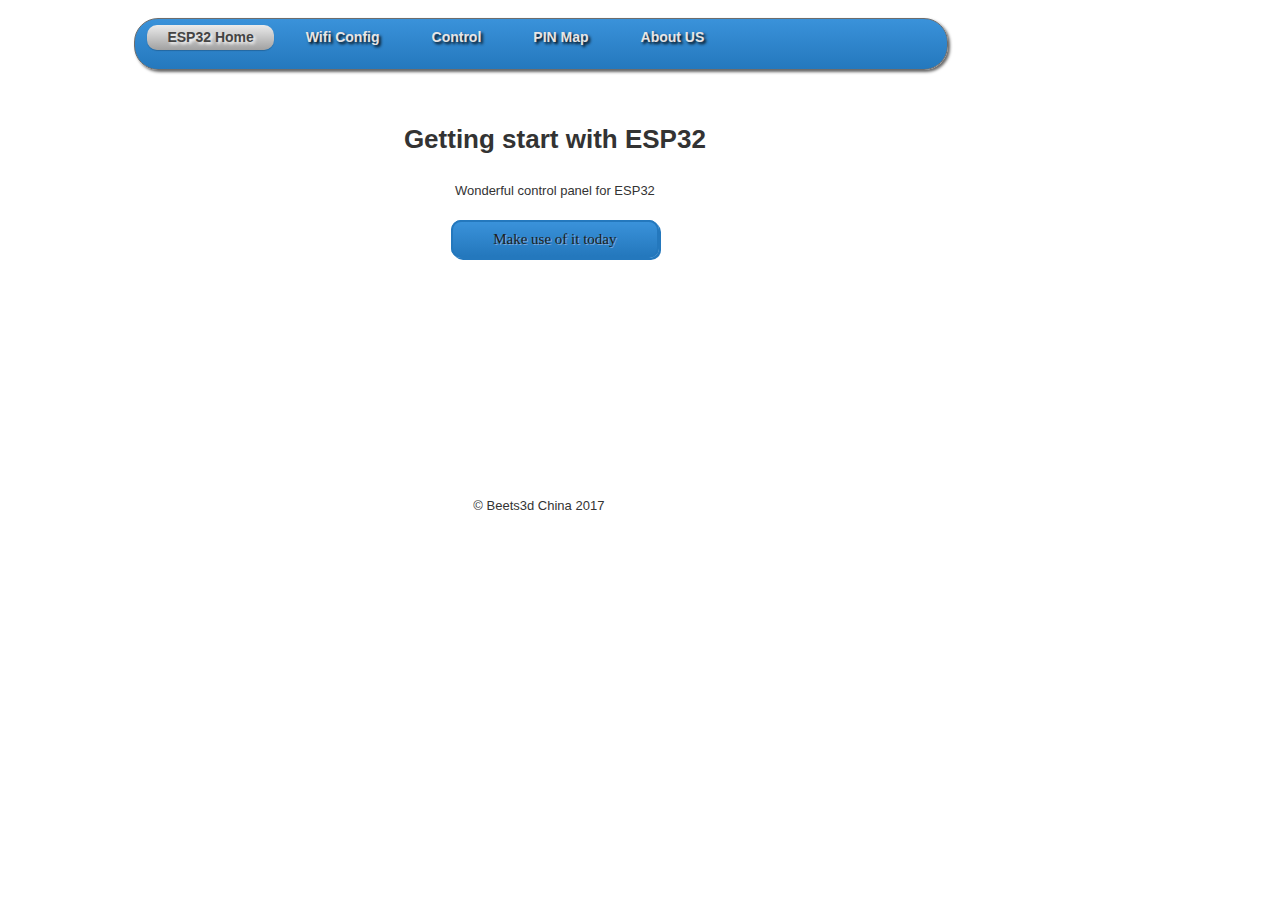
==== home.html @ ee3d803a "show pin value in result div" ====
<!DOCTYPE html>
<html lang="en">
  <head>
    <meta charset="utf-8">
    <meta name="viewport" content="width=device-width, initial-scale=1, shrink-to-fit=no">
    <meta name="description" content="">
    <meta name="author" content="">

    <title>zSlicer</title>

    <style>

body {
    font-family: Verdana, Arial, Helvetica, sans-serif;
    font-size: 13px;
    color:#333
}

p {
    padding: 10px;
}

#wrapper {
    margin: 0 auto;
    width: 80%;
}

#navigation {
    float: left;
    height: 40px;
    width: 1000px;
    background: #FFFFFF;
    margin-top:10px;
}

#content {
    float: left;
    background: #FFFFFF;
    width: 80%;
    height: 400px;
    margin: 10px 10px 10px 10px;
    padding: 6px 6px 4px 6px;
    text-align:center;

}

#footer {
    height: 40px;
    width: 80%;
    background: #FFFFFF;
    clear: both;
    text-align:center;
}

.bigbutton {
  font-family: 'arial black';
  color: #1D1D21 !important;
  font-size: 15px;
  text-shadow: 1px 1px 0px #7CACDE;
  box-shadow: 2px 2px 0px #2478BD;
  padding: 9px 40px;
  -moz-border-radius: 10px;
  -webkit-border-radius: 10px;
  border-radius: 10px;
  border: 2px solid #2478BD;
  background: #63B8EE;
  background: linear-gradient(top,  #3A92DA,  #2478BD);
  background: -ms-linear-gradient(top,  #3A92DA,  #2478BD);
  background: -webkit-gradient(linear, left top, left bottom, from(#3A92DA), to(#2478BD));
  ba
  ckground: -moz-linear-gradient(top,  #3A92DA,  #2478BD);
}
.bigbutton:hover {
  color: #14396A !important;
  background: #468CCF;
  background: linear-gradient(top,  #468CCF,  #63B8EE);
  background: -ms-linear-gradient(top,  #468CCF,  #63B8EE);
  background: -webkit-gradient(linear, left top, left bottom, from(#468CCF), to(#63B8EE));
  background: -moz-linear-gradient(top,  #468CCF,  #63B8EE);
}
#menu-bar {
  width: 80%;
  margin: 0px 0px 0px 0px;
  padding: 6px 6px 4px 6px;
  height: 40px;
  line-height: 100%;
  border-radius: 24px;
  -webkit-border-radius: 24px;
  -moz-border-radius: 24px;
  box-shadow: 2px 2px 3px #666666;
  -webkit-box-shadow: 2px 2px 3px #666666;
  -moz-box-shadow: 2px 2px 3px #666666;
  background: #8B8B8B;
  background: linear-gradient(top,  #3A92DA,  #2478bd);
  background: -ms-linear-gradient(top,  #3A92DA,  #2478bd);
  background: -webkit-gradient(linear, left top, left bottom, from(#3A92DA), to(#2478bd));
  background: -moz-linear-gradient(top,  #3A92DA,  #2478bd);
  border: solid 1px #6D6D6D;
  position:relative;
  z-index:999;
}
#menu-bar li {
  margin: 0px 0px 6px 0px;
  padding: 0px 6px 0px 6px;
  float: left;
  position: relative;
  list-style: none;
}
#menu-bar a {
  font-weight: bold;
  font-family: arial;
  font-style: normal;
  font-size: 14px;
  color: #E7E5E5;
  text-decoration: none;
  display: block;
  padding: 6px 20px 6px 20px;
  margin: 0;
  margin-bottom: 6px;
  border-radius: 10px;
  -webkit-border-radius: 10px;
  -moz-border-radius: 10px;
  text-shadow: 2px 2px 3px #000000;
}
#menu-bar li ul li a {
  margin: 0;
}
#menu-bar .active a, #menu-bar li:hover > a {
  background: #0399D4;
  background: linear-gradient(top,  #EBEBEB,  #A1A1A1);
  background: -ms-linear-gradient(top,  #EBEBEB,  #A1A1A1);
  background: -webkit-gradient(linear, left top, left bottom, from(#EBEBEB), to(#A1A1A1));
  background: -moz-linear-gradient(top,  #EBEBEB,  #A1A1A1);
  color: #444444;
  -webkit-box-shadow: 0 1px 1px rgba(0, 0, 0, .2);
  -moz-box-shadow: 0 1px 1px rgba(0, 0, 0, .2);
  box-shadow: 0 1px 1px rgba(0, 0, 0, .2);
  text-shadow: 2px 2px 3px #FFFFFF;
}
#menu-bar ul li:hover a, #menu-bar li:hover li a {
  background: none;
  border: none;
  color: #666;
  -box-shadow: none;
  -webkit-box-shadow: none;
  -moz-box-shadow: none;
}
#menu-bar ul a:hover {
  background: #0399D4 !important;
  background: linear-gradient(top,  #04ACEC,  #0186BA) !important;
  background: -ms-linear-gradient(top,  #04ACEC,  #0186BA) !important;
  background: -webkit-gradient(linear, left top, left bottom, from(#04ACEC), to(#0186BA)) !important;
  background: -moz-linear-gradient(top,  #04ACEC,  #0186BA) !important;
  color: #FFFFFF !important;
  border-radius: 0;
  -webkit-border-radius: 0;
  -moz-border-radius: 0;
  text-shadow: 2px 2px 3px #FFFFFF;
}
#menu-bar li:hover > ul {
  display: block;
}
#menu-bar ul {
  background: #DDDDDD;
  background: linear-gradient(top,  #FFFFFF,  #CFCFCF);
  background: -ms-linear-gradient(top,  #FFFFFF,  #CFCFCF);
  background: -webkit-gradient(linear, left top, left bottom, from(#FFFFFF), to(#CFCFCF));
  background: -moz-linear-gradient(top,  #FFFFFF,  #CFCFCF);
  display: none;
  margin: 0;
  padding: 0;
  width: 185px;
  position: absolute;
  top: 30px;
  left: 0;
  border: solid 1px #B4B4B4;
  border-radius: 10px;
  -webkit-border-radius: 10px;
  -moz-border-radius: 10px;
  -webkit-box-shadow: 2px 2px 3px #222222;
  -moz-box-shadow: 2px 2px 3px #222222;
  box-shadow: 2px 2px 3px #222222;
}
#menu-bar ul li {
  float: none;
  margin: 0;
  padding: 0;
}
#menu-bar ul a {
  padding:10px 0px 10px 15px;
  color:#424242 !important;
  font-size:14px;
  font-style:normal;
  font-family:arial;
  font-weight: normal;
  text-shadow: 2px 2px 3px #FFFFFF;
}
#menu-bar ul li:first-child > a {
  border-top-left-radius: 10px;
  -webkit-border-top-left-radius: 10px;
  -moz-border-radius-topleft: 10px;
  border-top-right-radius: 10px;
  -webkit-border-top-right-radius: 10px;
  -moz-border-radius-topright: 10px;
}
#menu-bar ul li:last-child > a {
  border-bottom-left-radius: 10px;
  -webkit-border-bottom-left-radius: 10px;
  -moz-border-radius-bottomleft: 10px;
  border-bottom-right-radius: 10px;
  -webkit-border-bottom-right-radius: 10px;
  -moz-border-radius-bottomright: 10px;
}
#menu-bar:after {
  content: ".";
  display: block;
  clear: both;
  visibility: hidden;
  line-height: 0;
  height: 0;
}
#menu-bar {
  display: inline-block;
}
  html[xmlns] #menu-bar {
  display: block;
}
* html #menu-bar {
  height: 1%;
}
 .text-input { font-size:16px; border-color:#cccccc; border-width:1px; border-radius:5px; border-style:groove; padding:5px; font-style:none;  }
		 .css-input:focus { outline:none; }

    .pageDetail {
        display: none;     -- Hide the submenu
    }

.smbutton {
    display: inline-block;
  -webkit-box-sizing: content-box;
  -moz-box-sizing: content-box;
  box-sizing: content-box;
  margin: 3px;
  padding: 6px 5px;
  border: none;
  -webkit-border-radius: 6px;
  border-radius: 6px;
  font: normal 14px/normal Arial, Helvetica, sans-serif;
  color: rgba(255,255,255,0.9);
  -o-text-overflow: clip;
  text-overflow: clip;
  background: rgba(34,142,52,1);
  -webkit-box-shadow: 2px 2px 2px 0 rgba(0,0,0,0.2) ;
  box-shadow: 2px 2px 2px 0 rgba(0,0,0,0.2) ;
  text-shadow: -1px -1px 0 rgba(15,73,168,0.66) ;
  -webkit-transition: all 300ms cubic-bezier(0.42, 0, 0.58, 1);
  -moz-transition: all 300ms cubic-bezier(0.42, 0, 0.58, 1);
  -o-transition: all 300ms cubic-bezier(0.42, 0, 0.58, 1);
  transition: all 300ms cubic-bezier(0.42, 0, 0.58, 1);
}

.left {
float: left;
}
.both {
clear: both;
}
.file-upload-container {
width:80%;
border: 1px solid #efefef;
padding:5px;
margin-left: 10px;
text-align:center;
border-radius: 6px;
-webkit-border-radius: 6px;
-moz-border-radius: 6px;
background: #fbfbfa;
}
.file-upload-override-button {
position: relative;
overflow: hidden;
cursor: pointer;
background-color:#79bbff;
}
.file-upload-override-button:hover {
background-color:#378de5;
}
.file-upload-override-button:active {
position:relative; top:1px;
}
.file-upload-button {
position: absolute;
height: 50px;
top: -10px;
left: -10px;
cursor: pointer;
opacity: 0;
filter:alpha(opacity=0);
}
.file-upload-filename {
margin-left: 10px;
height: auto;
padding: 8px;
}
    </style>

      <script type="text/javascript" src="https://code.jquery.com/jquery-3.2.1.min.js"></script>
      <script type="text/javascript">

          function initPinTable(){
            var pinListJson = [{id:23, PinNum:"P23", Description:"GPIO23/VPSIMOSI", PWM:true},
                             {id:22, PinNum:"P22", Description:"GPIO22", PWM:true},
                             {id:1, PinNum:"TX", Description:"GPIO01/TX0", PWM:true},
                             {id:3, PinNum:"RX", Description:"GPIO03/RX0", PWM:true},
                             {id:21, PinNum:"P21", Description:"GPIO21", PWM:true},
                             {id:19, PinNum:"P19", Description:"GPIO19/VPSIMISO", PWM:true},
                             {id:18, PinNum:"P18", Description:"GPIO18/VPSI SCK", PWM:true},
                             {id:5, PinNum:"P5", Description:"GPIO05/VPSI SS", PWM:true}];


            var pinTable = document.getElementById("pinTable");
            while (pinTable.firstChild) {
                pinTable.removeChild(pinTable.firstChild);
            }

            var header = "<tr><th>Pin</th><th>Description</th><th>Get Pin Value</th><th>Set Pin Value</th><th><div>PWM</div><div>Freq=1HZ~1kHZ, Duty=0-1024</div></th></tr>";
            $("#pinTable").append(header);

            for(var i=0;i<pinListJson.length;i++){
                var tr="<tr>";
                var td1="<td>"+pinListJson[i]["PinNum"]+"</td>";
                var td2="<td>"+pinListJson[i]["Description"]+"</td>";
                var td3="<td><a onclick=\"getPinValue("+pinListJson[i]["id"]+")\" "
                        +"class=\"smbutton\">Get</a><div id=\"getResultPin"+pinListJson[i]["id"]+"\""
                        +"></div></td>";
                var td4="<td><input type=\"radio\" value=\"0\" name=\"group"+pinListJson[i]["id"]+"23\">0"
                        +"<input type=\"radio\" value=\"1\" name=\"group"+pinListJson[i]["id"]+"23\">1"
                        +"<a onclick=\"setPinValue("+pinListJson[i]["id"]+")\" class=\"smbutton\">Set</a>"
                        +"<div id=\"setResultPin"+pinListJson[i]["id"]+"\"></div></td>";
                if(pinListJson[i]["PWM"]==true){
                    var td5="<td>Freq:<input type=\"text\" name=\"freq\" maxlength=4 size=4> "
                    +"Duty:<input type=\"text\" name=\"duty\" maxlength=4 size=4>"
                    +"<a onclick=\"setPWMValue("+pinListJson[i]["id"]+")\" class=\"smbutton\">Enable</a></td>";
                }else{
                    var td5="<td>N/A</td>";
                }
                var endtr = "</tr>";
                $("#pinTable").append(tr+td1+td2+td3+td4+td5+endtr);

            }
          }

          function getWifiProfile() {
             var jqxhr = $.getJSON( "/wifi", function(data) {
                console.log( "success" );
                console.log( data );
                document.getElementById("wifi_id").value = data.ssid;
                document.getElementById("wifi_pwd").value = data.password;
             })
            .done(function() {
                console.log( "/wifi GET request done" );
            })
            .fail(function() {
                console.log( "/wifi GET request error" );
            })
            .always(function() {
                console.log( "/wifi GET request complete" );
            });

          }

          function wifiConfirm(){
             var jqxhr = $.get( "/setwifi", {
                    ssid: document.getElementById("wifi_id").value,
                    password: document.getElementById("wifi_pwd").value
              })
             .done(function(data) {
                console.log( "/setwifi POST request done" );
                console.log(data);
             })
             .fail(function() {
                console.log( "/setwifi POST request error" );
             })
             .always(function() {
                console.log( "/setwifi POST request complete" );
             });
          }

         function reset(){
             var jqxhr = $.get( "/reset", function(data) {
                console.log( data );
             })
            .done(function() {
                console.log( "/reset GET request done" );
            })
            .fail(function() {
                console.log( "/reset GET request error" );
            })
            .always(function() {
                console.log( "/reset GET request complete" );
            });
          }

          function getPinValue(pin){
             var jqxhr = $.get( "/getPinValue", {
                    pin: pin,
              })
             .done(function(data) {
                console.log( "/getPinValue GET request done" );
                console.log(data);
                var idTag = "getResultPin"+pin;
                ${idTag}.innerHTML = data;
             })
             .fail(function() {
                console.log( "/getPinValue GET request error" );
             })
             .always(function() {
                console.log( "/getPinValue GET request complete" );
             });
          }

          function setPinValue(pin){
             var jqxhr = $.get( "/setPinValue", {
                    pin: pin,
              })
             .done(function(data) {
                console.log( "/setPinValue GET request done" );
                console.log(data);
                var idTag = "setResultPin"+pin;
                ${idTag}.innerHTML = "Done!";
             })
             .fail(function() {
                console.log( "/setPinValue GET request error" );
             })
             .always(function() {
                console.log( "/setPinValue GET request complete" );
             });
          }

           function setPWMValue(pin){
             var jqxhr = $.get( "/setPWMValue", {
                    pin: pin,
              })
             .done(function(data) {
                console.log( "/setPWMValue GET request done" );
                console.log(data);
                var idTag = "setPWMValue"+pin;
                ${idTag}.innerHTML = "Done!";
             })
             .fail(function() {
                console.log( "/setPWMValue GET request error" );
             })
             .always(function() {
                console.log( "/setPWMValue GET request complete" );
             });
          }

          function navSwitch(nr) {
            var itemsArr = document.getElementsByClassName('pageDetail');
            for(var i = 0; i < itemsArr.length; i++) {
                var item = itemsArr[i];
                if(i != nr) {
                    item.style.display = 'none';
                } else {
                     item.style.display = 'block';
                }
            }

            var submenuArr = document.getElementsByClassName('submenu');
            for(var i = 0; i < submenuArr.length; i++) {
                var menu = submenuArr[i];
                if(i == nr) {
                    if(!menu.classList.contains('active')) {
                         menu.classList.add('active');
                    }
                } else {
                    if(menu.classList.contains('active')){
                        menu.classList.remove('active');
                    }
                }
            }

            if(nr==1){
               getWifiProfile();
            }else if(nr==2){
               initPinTable();
            }
          }
      </script>
  </head>

  <body>

  <div id="wrapper">
        <div id="navigation">
            <ul id="menu-bar">
              <li class="active submenu"><a onclick="navSwitch(0)"> ESP32 Home </a></li>
              <li class="submenu"><a onclick="navSwitch(1)"> Wifi Config </a></li>
              <li class="submenu"><a onclick="navSwitch(2)"> Control </a></li>
              <li class="submenu"><a onclick="navSwitch(3)"> PIN Map </a></li>
                <li class="submenu"><a onclick="navSwitch(4)"> About US </a></li>
            </ul>
        </div>
        <div id="content">
            <div id="home_page" class="pageDetail" style="display:block">
                <p></p>
                <h1>Getting start with ESP32</h1>
                <p>Wonderful control panel for ESP32</p>
                <p><a onclick="navSwitch(2)" class="bigbutton">Make use of it today</a></p>
            </div>
            <div id="wifi_config" class="pageDetail">
                <p/>
                <h2>Config your WIFI profile:</h2>
                <p>Set the password to 'none' if you want to startup as HOTSPOT</p>
                <p>UserID: <input type="text" class="text-input" id="wifi_id" value=""></p>
                <p>Password: <input type="text" class="text-input" id="wifi_pwd" value=""></p>
                <p/>
                <p>
                    <a onclick="wifiConfirm()" class="bigbutton">Confirm</a>
                    <a onclick="reset()"  class="bigbutton">Reset</a>
                </p>
                <p></p>
            </div>
            <div id="control_page" class="pageDetail">
                <br/>
                <table border="1" id="pinTable"></table>
            </div>
            <div id="pinmap_page" class="pageDetail">
                <img src="http://wiki.ai-thinker.com/_media/esp32/boards/nodemcu/nodemcu_32s_pin.png?cache="/>
            </div>
            <div id="about_page" class="pageDetail">
                <p><a href="http://wiki.ai-thinker.com/esp32/boards/nodemcu_32s">NodeMCU ESP32 Datasheet</a></p>
                <p><a href="https://github.com/abigail830/ESP32">Github: https://github.com/abigail830/ESP32 </a></p>
            </div>
        </div>
        <div id="footer">
            <p>&copy; Beets3d China 2017</p>
        </div>
    </div>

  </body>
</html>
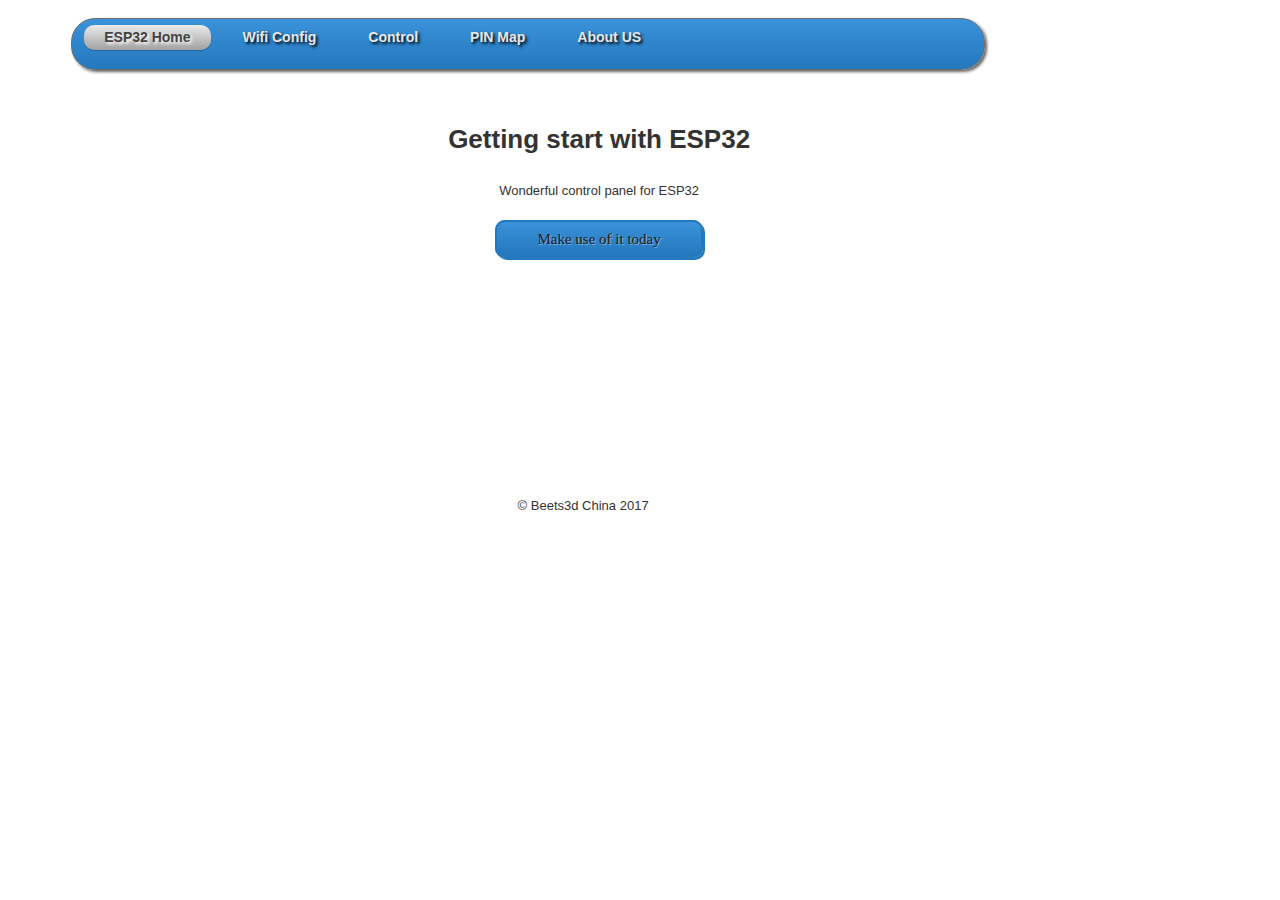
==== commit 0d595eb6: "Add read ADC and also enable PWM" ====
--- a/home.html
+++ b/home.html
@@ -23,7 +23,7 @@
 
 #wrapper {
     margin: 0 auto;
-    width: 80%;
+    width: 90%;
 }
 
 #navigation {
@@ -37,7 +37,7 @@
 #content {
     float: left;
     background: #FFFFFF;
-    width: 80%;
+    width: 90%;
     height: 400px;
     margin: 10px 10px 10px 10px;
     padding: 6px 6px 4px 6px;
@@ -47,7 +47,7 @@
 
 #footer {
     height: 40px;
-    width: 80%;
+    width: 90%;
     background: #FFFFFF;
     clear: both;
     text-align:center;
@@ -80,7 +80,7 @@
   background: -moz-linear-gradient(top,  #468CCF,  #63B8EE);
 }
 #menu-bar {
-  width: 80%;
+  width: 90%;
   margin: 0px 0px 0px 0px;
   padding: 6px 6px 4px 6px;
   height: 40px;
@@ -241,8 +241,8 @@
   -webkit-box-sizing: content-box;
   -moz-box-sizing: content-box;
   box-sizing: content-box;
-  margin: 3px;
-  padding: 6px 5px;
+  margin: 2px;
+  padding: 5px 5px;
   border: none;
   -webkit-border-radius: 6px;
   border-radius: 6px;
@@ -266,57 +266,30 @@
 .both {
 clear: both;
 }
-.file-upload-container {
-width:80%;
-border: 1px solid #efefef;
-padding:5px;
-margin-left: 10px;
-text-align:center;
-border-radius: 6px;
--webkit-border-radius: 6px;
--moz-border-radius: 6px;
-background: #fbfbfa;
-}
-.file-upload-override-button {
-position: relative;
-overflow: hidden;
-cursor: pointer;
-background-color:#79bbff;
-}
-.file-upload-override-button:hover {
-background-color:#378de5;
-}
-.file-upload-override-button:active {
-position:relative; top:1px;
-}
-.file-upload-button {
-position: absolute;
-height: 50px;
-top: -10px;
-left: -10px;
-cursor: pointer;
-opacity: 0;
-filter:alpha(opacity=0);
-}
-.file-upload-filename {
-margin-left: 10px;
-height: auto;
-padding: 8px;
-}
+
     </style>
 
       <script type="text/javascript" src="https://code.jquery.com/jquery-3.2.1.min.js"></script>
       <script type="text/javascript">
 
           function initPinTable(){
-            var pinListJson = [{id:23, PinNum:"P23", Description:"GPIO23/VPSIMOSI", PWM:true},
-                             {id:22, PinNum:"P22", Description:"GPIO22", PWM:true},
-                             {id:1, PinNum:"TX", Description:"GPIO01/TX0", PWM:true},
-                             {id:3, PinNum:"RX", Description:"GPIO03/RX0", PWM:true},
-                             {id:21, PinNum:"P21", Description:"GPIO21", PWM:true},
-                             {id:19, PinNum:"P19", Description:"GPIO19/VPSIMISO", PWM:true},
-                             {id:18, PinNum:"P18", Description:"GPIO18/VPSI SCK", PWM:true},
-                             {id:5, PinNum:"P5", Description:"GPIO05/VPSI SS", PWM:true}];
+            var pinListJson = [{id:23, PinNum:"P23", Description:"GPIO23/VPSIMOSI", PWM:true,ADC:false},
+                             {id:22, PinNum:"P22", Description:"GPIO22", PWM:true,ADC:false},
+                             {id:1, PinNum:"TX", Description:"GPIO1/TX0", PWM:true,ADC:false},
+                             {id:3, PinNum:"RX", Description:"GPIO3/RX0", PWM:true,ADC:false},
+                             {id:21, PinNum:"P21", Description:"GPIO21", PWM:true,ADC:false},
+                             {id:19, PinNum:"P19", Description:"GPIO19/VPSIMISO", PWM:true,ADC:false},
+                             {id:18, PinNum:"P18", Description:"GPIO18/VPSI SCK", PWM:true,ADC:false},
+                             {id:5, PinNum:"P5", Description:"GPIO5/VPSI SS", PWM:true,ADC:false},
+                             {id:17, PinNum:"P17", Description:"GPIO17", PWM:true,ADC:false},
+                             {id:16, PinNum:"P16", Description:"GPIO16", PWM:true,ADC:false},
+                             {id:5, PinNum:"P4", Description:"GPIO4/ADC10/TOUCH0", PWM:true,ADC:10},
+                             {id:0, PinNum:"P0", Description:"GPIO0/ADC11/TOUCH1", PWM:true,ADC:11},
+                             {id:2, PinNum:"P2", Description:"GPIO2/ADC12/TOUCH2", PWM:true,ADC:12},
+                             {id:15, PinNum:"P15", Description:"GPIO15/ADC13/TOUCH3", PWM:true,ADC:13},
+                             {id:8, PinNum:"SD1", Description:"GPIO8/FLASH D1", PWM:false,ADC:false},
+                             {id:7, PinNum:"SD0", Description:"GPIO7/FLASH D0", PWM:false,ADC:false},
+                             {id:6, PinNum:"CLK", Description:"GPIO6/FLASH SCK", PWM:false,ADC:false}];
 
 
             var pinTable = document.getElementById("pinTable");
@@ -324,7 +297,13 @@
                 pinTable.removeChild(pinTable.firstChild);
             }
 
-            var header = "<tr><th>Pin</th><th>Description</th><th>Get Pin Value</th><th>Set Pin Value</th><th><div>PWM</div><div>Freq=1HZ~1kHZ, Duty=0-1024</div></th></tr>";
+            var header = "<tr><th>Pin</th>"
+                +"<th>Description</th>"
+                +"<th>Get Pin Value</th>"
+                +"<th>Set Pin Value</th>"
+                +"<th><div>PWM</div><div>Freq=1HZ~1kHZ, Duty=0-1024</div></th>"
+                +"<th>Get ADC Value</th>"
+                +"</tr>";
             $("#pinTable").append(header);
 
             for(var i=0;i<pinListJson.length;i++){
@@ -334,19 +313,26 @@
                 var td3="<td><a onclick=\"getPinValue("+pinListJson[i]["id"]+")\" "
                         +"class=\"smbutton\">Get</a><div id=\"getResultPin"+pinListJson[i]["id"]+"\""
                         +"></div></td>";
-                var td4="<td><input type=\"radio\" value=\"0\" name=\"group"+pinListJson[i]["id"]+"23\">0"
-                        +"<input type=\"radio\" value=\"1\" name=\"group"+pinListJson[i]["id"]+"23\">1"
+                var td4="<td><input type=\"radio\" value=\"0\" name=\"group"+pinListJson[i]["id"]+"\">0"
+                        +"<input type=\"radio\" value=\"1\" name=\"group"+pinListJson[i]["id"]+"\">1"
                         +"<a onclick=\"setPinValue("+pinListJson[i]["id"]+")\" class=\"smbutton\">Set</a>"
                         +"<div id=\"setResultPin"+pinListJson[i]["id"]+"\"></div></td>";
                 if(pinListJson[i]["PWM"]==true){
-                    var td5="<td>Freq:<input type=\"text\" name=\"freq\" maxlength=4 size=4> "
-                    +"Duty:<input type=\"text\" name=\"duty\" maxlength=4 size=4>"
+                    var td5="<td>Freq:<input type=\"text\" name=\"freq"+pinListJson[i]["id"]+"\" maxlength=4 size=4> "
+                    +"Duty:<input type=\"text\" name=\"duty"+pinListJson[i]["id"]+"\" maxlength=4 size=4>"
                     +"<a onclick=\"setPWMValue("+pinListJson[i]["id"]+")\" class=\"smbutton\">Enable</a></td>";
                 }else{
                     var td5="<td>N/A</td>";
                 }
+                if(pinListJson[i]["ADC"]==false){
+                    var td6="<td>N/A</td>";
+                }else{
+                    var td6="<td><a onclick=\"getPinADCValue("+pinListJson[i]["ADC"]+")\" "
+                        +"class=\"smbutton\">Get ADC</a><div id=\"getADCResultPin"+pinListJson[i]["ADC"]+"\""
+                        +"></div></td>";
+                }
                 var endtr = "</tr>";
-                $("#pinTable").append(tr+td1+td2+td3+td4+td5+endtr);
+                $("#pinTable").append(tr+td1+td2+td3+td4+td5+td6+endtr);
 
             }
           }
@@ -410,7 +396,7 @@
                 console.log( "/getPinValue GET request done" );
                 console.log(data);
                 var idTag = "getResultPin"+pin;
-                ${idTag}.innerHTML = data;
+                document.getElementById(idTag).innerHTML = data;
              })
              .fail(function() {
                 console.log( "/getPinValue GET request error" );
@@ -420,15 +406,37 @@
              });
           }
 
+          function getPinADCValue(pin){
+             var jqxhr = $.get( "/getPinADCValue", {
+                    pin: pin,
+              })
+             .done(function(data) {
+                console.log( "/getPinADCValue GET request done" );
+                console.log(data);
+                var idTag = "getADCResultPin"+pin;
+                document.getElementById(idTag).innerHTML = data;
+             })
+             .fail(function() {
+                console.log( "/getPinADCValue GET request error" );
+             })
+             .always(function() {
+                console.log( "/getPinADCValue GET request complete" );
+             });
+          }
+
           function setPinValue(pin){
+             var groupName = "group"+pin;
+             var targetValue = document.querySelector('input[name='+groupName+']:checked').value;
+             console.log("target Value is "+targetValue);
              var jqxhr = $.get( "/setPinValue", {
                     pin: pin,
+                    value: targetValue,
               })
              .done(function(data) {
                 console.log( "/setPinValue GET request done" );
                 console.log(data);
                 var idTag = "setResultPin"+pin;
-                ${idTag}.innerHTML = "Done!";
+                document.getElementById(idTag).innerHTML = data;
              })
              .fail(function() {
                 console.log( "/setPinValue GET request error" );
@@ -439,14 +447,21 @@
           }
 
            function setPWMValue(pin){
+             var freqValue = "freq"+pin;
+             var dutyValue = "duty"+pin;
+             var targetFreqValue = document.querySelector('input[name='+freqValue+']').value;
+             var targetDutyValue = document.querySelector('input[name='+dutyValue+']').value;
+             console.log("target freq is "+targetFreqValue + " and target duty is " + targetDutyValue);
              var jqxhr = $.get( "/setPWMValue", {
                     pin: pin,
+                    freq: targetFreqValue,
+                    duty: targetDutyValue,
               })
              .done(function(data) {
                 console.log( "/setPWMValue GET request done" );
                 console.log(data);
                 var idTag = "setPWMValue"+pin;
-                ${idTag}.innerHTML = "Done!";
+                document.getElementById(idTag).innerHTML = "Done!";
              })
              .fail(function() {
                 console.log( "/setPWMValue GET request error" );
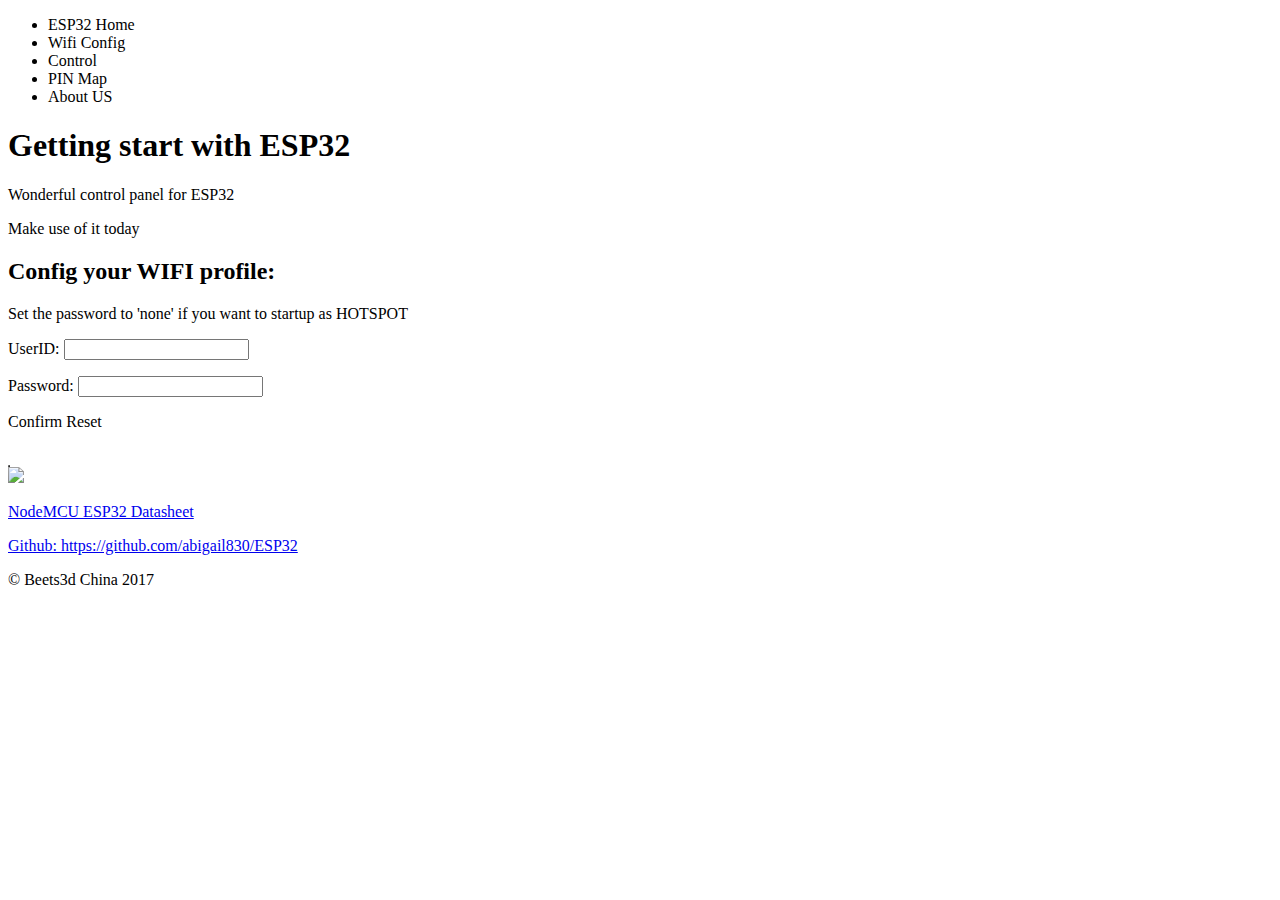
==== commit 641980e2: "try to move css out of html" ====
--- a/home.html
+++ b/home.html
@@ -9,265 +9,7 @@
 
     <title>zSlicer</title>
 
-    <style>
-
-body {
-    font-family: Verdana, Arial, Helvetica, sans-serif;
-    font-size: 13px;
-    color:#333
-}
-
-p {
-    padding: 10px;
-}
-
-#wrapper {
-    margin: 0 auto;
-    width: 90%;
-}
-
-#navigation {
-    float: left;
-    height: 40px;
-    width: 1000px;
-    background: #FFFFFF;
-    margin-top:10px;
-}
-
-#content {
-    float: left;
-    background: #FFFFFF;
-    width: 90%;
-    height: 400px;
-    margin: 10px 10px 10px 10px;
-    padding: 6px 6px 4px 6px;
-    text-align:center;
-
-}
-
-#footer {
-    height: 40px;
-    width: 90%;
-    background: #FFFFFF;
-    clear: both;
-    text-align:center;
-}
-
-.bigbutton {
-  font-family: 'arial black';
-  color: #1D1D21 !important;
-  font-size: 15px;
-  text-shadow: 1px 1px 0px #7CACDE;
-  box-shadow: 2px 2px 0px #2478BD;
-  padding: 9px 40px;
-  -moz-border-radius: 10px;
-  -webkit-border-radius: 10px;
-  border-radius: 10px;
-  border: 2px solid #2478BD;
-  background: #63B8EE;
-  background: linear-gradient(top,  #3A92DA,  #2478BD);
-  background: -ms-linear-gradient(top,  #3A92DA,  #2478BD);
-  background: -webkit-gradient(linear, left top, left bottom, from(#3A92DA), to(#2478BD));
-  ba
-  ckground: -moz-linear-gradient(top,  #3A92DA,  #2478BD);
-}
-.bigbutton:hover {
-  color: #14396A !important;
-  background: #468CCF;
-  background: linear-gradient(top,  #468CCF,  #63B8EE);
-  background: -ms-linear-gradient(top,  #468CCF,  #63B8EE);
-  background: -webkit-gradient(linear, left top, left bottom, from(#468CCF), to(#63B8EE));
-  background: -moz-linear-gradient(top,  #468CCF,  #63B8EE);
-}
-#menu-bar {
-  width: 90%;
-  margin: 0px 0px 0px 0px;
-  padding: 6px 6px 4px 6px;
-  height: 40px;
-  line-height: 100%;
-  border-radius: 24px;
-  -webkit-border-radius: 24px;
-  -moz-border-radius: 24px;
-  box-shadow: 2px 2px 3px #666666;
-  -webkit-box-shadow: 2px 2px 3px #666666;
-  -moz-box-shadow: 2px 2px 3px #666666;
-  background: #8B8B8B;
-  background: linear-gradient(top,  #3A92DA,  #2478bd);
-  background: -ms-linear-gradient(top,  #3A92DA,  #2478bd);
-  background: -webkit-gradient(linear, left top, left bottom, from(#3A92DA), to(#2478bd));
-  background: -moz-linear-gradient(top,  #3A92DA,  #2478bd);
-  border: solid 1px #6D6D6D;
-  position:relative;
-  z-index:999;
-}
-#menu-bar li {
-  margin: 0px 0px 6px 0px;
-  padding: 0px 6px 0px 6px;
-  float: left;
-  position: relative;
-  list-style: none;
-}
-#menu-bar a {
-  font-weight: bold;
-  font-family: arial;
-  font-style: normal;
-  font-size: 14px;
-  color: #E7E5E5;
-  text-decoration: none;
-  display: block;
-  padding: 6px 20px 6px 20px;
-  margin: 0;
-  margin-bottom: 6px;
-  border-radius: 10px;
-  -webkit-border-radius: 10px;
-  -moz-border-radius: 10px;
-  text-shadow: 2px 2px 3px #000000;
-}
-#menu-bar li ul li a {
-  margin: 0;
-}
-#menu-bar .active a, #menu-bar li:hover > a {
-  background: #0399D4;
-  background: linear-gradient(top,  #EBEBEB,  #A1A1A1);
-  background: -ms-linear-gradient(top,  #EBEBEB,  #A1A1A1);
-  background: -webkit-gradient(linear, left top, left bottom, from(#EBEBEB), to(#A1A1A1));
-  background: -moz-linear-gradient(top,  #EBEBEB,  #A1A1A1);
-  color: #444444;
-  -webkit-box-shadow: 0 1px 1px rgba(0, 0, 0, .2);
-  -moz-box-shadow: 0 1px 1px rgba(0, 0, 0, .2);
-  box-shadow: 0 1px 1px rgba(0, 0, 0, .2);
-  text-shadow: 2px 2px 3px #FFFFFF;
-}
-#menu-bar ul li:hover a, #menu-bar li:hover li a {
-  background: none;
-  border: none;
-  color: #666;
-  -box-shadow: none;
-  -webkit-box-shadow: none;
-  -moz-box-shadow: none;
-}
-#menu-bar ul a:hover {
-  background: #0399D4 !important;
-  background: linear-gradient(top,  #04ACEC,  #0186BA) !important;
-  background: -ms-linear-gradient(top,  #04ACEC,  #0186BA) !important;
-  background: -webkit-gradient(linear, left top, left bottom, from(#04ACEC), to(#0186BA)) !important;
-  background: -moz-linear-gradient(top,  #04ACEC,  #0186BA) !important;
-  color: #FFFFFF !important;
-  border-radius: 0;
-  -webkit-border-radius: 0;
-  -moz-border-radius: 0;
-  text-shadow: 2px 2px 3px #FFFFFF;
-}
-#menu-bar li:hover > ul {
-  display: block;
-}
-#menu-bar ul {
-  background: #DDDDDD;
-  background: linear-gradient(top,  #FFFFFF,  #CFCFCF);
-  background: -ms-linear-gradient(top,  #FFFFFF,  #CFCFCF);
-  background: -webkit-gradient(linear, left top, left bottom, from(#FFFFFF), to(#CFCFCF));
-  background: -moz-linear-gradient(top,  #FFFFFF,  #CFCFCF);
-  display: none;
-  margin: 0;
-  padding: 0;
-  width: 185px;
-  position: absolute;
-  top: 30px;
-  left: 0;
-  border: solid 1px #B4B4B4;
-  border-radius: 10px;
-  -webkit-border-radius: 10px;
-  -moz-border-radius: 10px;
-  -webkit-box-shadow: 2px 2px 3px #222222;
-  -moz-box-shadow: 2px 2px 3px #222222;
-  box-shadow: 2px 2px 3px #222222;
-}
-#menu-bar ul li {
-  float: none;
-  margin: 0;
-  padding: 0;
-}
-#menu-bar ul a {
-  padding:10px 0px 10px 15px;
-  color:#424242 !important;
-  font-size:14px;
-  font-style:normal;
-  font-family:arial;
-  font-weight: normal;
-  text-shadow: 2px 2px 3px #FFFFFF;
-}
-#menu-bar ul li:first-child > a {
-  border-top-left-radius: 10px;
-  -webkit-border-top-left-radius: 10px;
-  -moz-border-radius-topleft: 10px;
-  border-top-right-radius: 10px;
-  -webkit-border-top-right-radius: 10px;
-  -moz-border-radius-topright: 10px;
-}
-#menu-bar ul li:last-child > a {
-  border-bottom-left-radius: 10px;
-  -webkit-border-bottom-left-radius: 10px;
-  -moz-border-radius-bottomleft: 10px;
-  border-bottom-right-radius: 10px;
-  -webkit-border-bottom-right-radius: 10px;
-  -moz-border-radius-bottomright: 10px;
-}
-#menu-bar:after {
-  content: ".";
-  display: block;
-  clear: both;
-  visibility: hidden;
-  line-height: 0;
-  height: 0;
-}
-#menu-bar {
-  display: inline-block;
-}
-  html[xmlns] #menu-bar {
-  display: block;
-}
-* html #menu-bar {
-  height: 1%;
-}
- .text-input { font-size:16px; border-color:#cccccc; border-width:1px; border-radius:5px; border-style:groove; padding:5px; font-style:none;  }
-		 .css-input:focus { outline:none; }
-
-    .pageDetail {
-        display: none;     -- Hide the submenu
-    }
-
-.smbutton {
-    display: inline-block;
-  -webkit-box-sizing: content-box;
-  -moz-box-sizing: content-box;
-  box-sizing: content-box;
-  margin: 2px;
-  padding: 5px 5px;
-  border: none;
-  -webkit-border-radius: 6px;
-  border-radius: 6px;
-  font: normal 14px/normal Arial, Helvetica, sans-serif;
-  color: rgba(255,255,255,0.9);
-  -o-text-overflow: clip;
-  text-overflow: clip;
-  background: rgba(34,142,52,1);
-  -webkit-box-shadow: 2px 2px 2px 0 rgba(0,0,0,0.2) ;
-  box-shadow: 2px 2px 2px 0 rgba(0,0,0,0.2) ;
-  text-shadow: -1px -1px 0 rgba(15,73,168,0.66) ;
-  -webkit-transition: all 300ms cubic-bezier(0.42, 0, 0.58, 1);
-  -moz-transition: all 300ms cubic-bezier(0.42, 0, 0.58, 1);
-  -o-transition: all 300ms cubic-bezier(0.42, 0, 0.58, 1);
-  transition: all 300ms cubic-bezier(0.42, 0, 0.58, 1);
-}
-
-.left {
-float: left;
-}
-.both {
-clear: both;
-}
-
-    </style>
+    <script rel="stylesheet" type="text/css" href="/home.css"></script>
 
       <script type="text/javascript" src="https://code.jquery.com/jquery-3.2.1.min.js"></script>
       <script type="text/javascript">
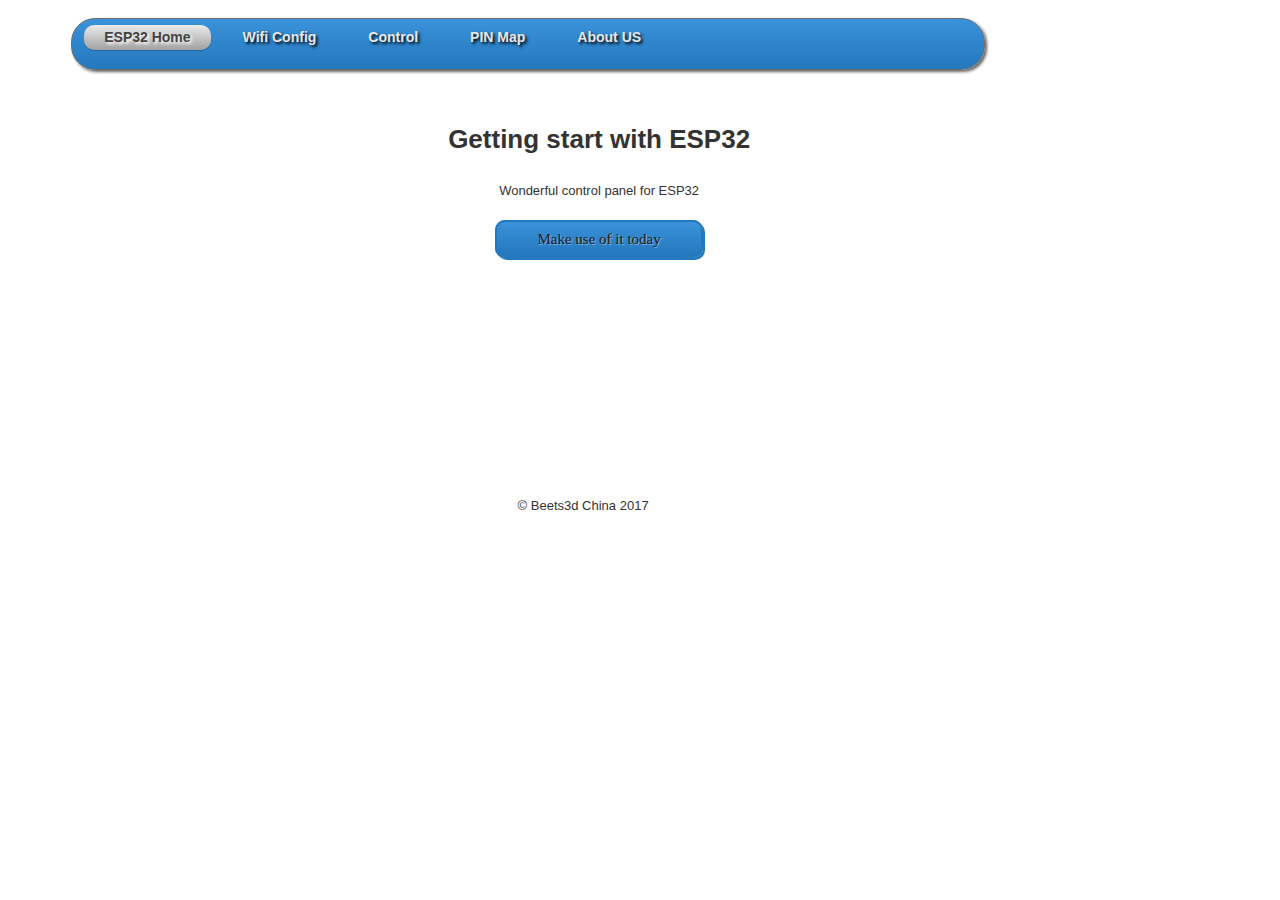
==== commit 8f0ded29: "fix a typo" ====
--- a/home.html
+++ b/home.html
@@ -9,7 +9,265 @@
 
     <title>zSlicer</title>
 
-    <script rel="stylesheet" type="text/css" href="/home.css"></script>
+    <style>
+
+body {
+    font-family: Verdana, Arial, Helvetica, sans-serif;
+    font-size: 13px;
+    color:#333
+}
+
+p {
+    padding: 10px;
+}
+
+#wrapper {
+    margin: 0 auto;
+    width: 90%;
+}
+
+#navigation {
+    float: left;
+    height: 40px;
+    width: 1000px;
+    background: #FFFFFF;
+    margin-top:10px;
+}
+
+#content {
+    float: left;
+    background: #FFFFFF;
+    width: 90%;
+    height: 400px;
+    margin: 10px 10px 10px 10px;
+    padding: 6px 6px 4px 6px;
+    text-align:center;
+
+}
+
+#footer {
+    height: 40px;
+    width: 90%;
+    background: #FFFFFF;
+    clear: both;
+    text-align:center;
+}
+
+.bigbutton {
+  font-family: 'arial black';
+  color: #1D1D21 !important;
+  font-size: 15px;
+  text-shadow: 1px 1px 0px #7CACDE;
+  box-shadow: 2px 2px 0px #2478BD;
+  padding: 9px 40px;
+  -moz-border-radius: 10px;
+  -webkit-border-radius: 10px;
+  border-radius: 10px;
+  border: 2px solid #2478BD;
+  background: #63B8EE;
+  background: linear-gradient(top,  #3A92DA,  #2478BD);
+  background: -ms-linear-gradient(top,  #3A92DA,  #2478BD);
+  background: -webkit-gradient(linear, left top, left bottom, from(#3A92DA), to(#2478BD));
+  ba
+  ckground: -moz-linear-gradient(top,  #3A92DA,  #2478BD);
+}
+.bigbutton:hover {
+  color: #14396A !important;
+  background: #468CCF;
+  background: linear-gradient(top,  #468CCF,  #63B8EE);
+  background: -ms-linear-gradient(top,  #468CCF,  #63B8EE);
+  background: -webkit-gradient(linear, left top, left bottom, from(#468CCF), to(#63B8EE));
+  background: -moz-linear-gradient(top,  #468CCF,  #63B8EE);
+}
+#menu-bar {
+  width: 90%;
+  margin: 0px 0px 0px 0px;
+  padding: 6px 6px 4px 6px;
+  height: 40px;
+  line-height: 100%;
+  border-radius: 24px;
+  -webkit-border-radius: 24px;
+  -moz-border-radius: 24px;
+  box-shadow: 2px 2px 3px #666666;
+  -webkit-box-shadow: 2px 2px 3px #666666;
+  -moz-box-shadow: 2px 2px 3px #666666;
+  background: #8B8B8B;
+  background: linear-gradient(top,  #3A92DA,  #2478bd);
+  background: -ms-linear-gradient(top,  #3A92DA,  #2478bd);
+  background: -webkit-gradient(linear, left top, left bottom, from(#3A92DA), to(#2478bd));
+  background: -moz-linear-gradient(top,  #3A92DA,  #2478bd);
+  border: solid 1px #6D6D6D;
+  position:relative;
+  z-index:999;
+}
+#menu-bar li {
+  margin: 0px 0px 6px 0px;
+  padding: 0px 6px 0px 6px;
+  float: left;
+  position: relative;
+  list-style: none;
+}
+#menu-bar a {
+  font-weight: bold;
+  font-family: arial;
+  font-style: normal;
+  font-size: 14px;
+  color: #E7E5E5;
+  text-decoration: none;
+  display: block;
+  padding: 6px 20px 6px 20px;
+  margin: 0;
+  margin-bottom: 6px;
+  border-radius: 10px;
+  -webkit-border-radius: 10px;
+  -moz-border-radius: 10px;
+  text-shadow: 2px 2px 3px #000000;
+}
+#menu-bar li ul li a {
+  margin: 0;
+}
+#menu-bar .active a, #menu-bar li:hover > a {
+  background: #0399D4;
+  background: linear-gradient(top,  #EBEBEB,  #A1A1A1);
+  background: -ms-linear-gradient(top,  #EBEBEB,  #A1A1A1);
+  background: -webkit-gradient(linear, left top, left bottom, from(#EBEBEB), to(#A1A1A1));
+  background: -moz-linear-gradient(top,  #EBEBEB,  #A1A1A1);
+  color: #444444;
+  -webkit-box-shadow: 0 1px 1px rgba(0, 0, 0, .2);
+  -moz-box-shadow: 0 1px 1px rgba(0, 0, 0, .2);
+  box-shadow: 0 1px 1px rgba(0, 0, 0, .2);
+  text-shadow: 2px 2px 3px #FFFFFF;
+}
+#menu-bar ul li:hover a, #menu-bar li:hover li a {
+  background: none;
+  border: none;
+  color: #666;
+  -box-shadow: none;
+  -webkit-box-shadow: none;
+  -moz-box-shadow: none;
+}
+#menu-bar ul a:hover {
+  background: #0399D4 !important;
+  background: linear-gradient(top,  #04ACEC,  #0186BA) !important;
+  background: -ms-linear-gradient(top,  #04ACEC,  #0186BA) !important;
+  background: -webkit-gradient(linear, left top, left bottom, from(#04ACEC), to(#0186BA)) !important;
+  background: -moz-linear-gradient(top,  #04ACEC,  #0186BA) !important;
+  color: #FFFFFF !important;
+  border-radius: 0;
+  -webkit-border-radius: 0;
+  -moz-border-radius: 0;
+  text-shadow: 2px 2px 3px #FFFFFF;
+}
+#menu-bar li:hover > ul {
+  display: block;
+}
+#menu-bar ul {
+  background: #DDDDDD;
+  background: linear-gradient(top,  #FFFFFF,  #CFCFCF);
+  background: -ms-linear-gradient(top,  #FFFFFF,  #CFCFCF);
+  background: -webkit-gradient(linear, left top, left bottom, from(#FFFFFF), to(#CFCFCF));
+  background: -moz-linear-gradient(top,  #FFFFFF,  #CFCFCF);
+  display: none;
+  margin: 0;
+  padding: 0;
+  width: 185px;
+  position: absolute;
+  top: 30px;
+  left: 0;
+  border: solid 1px #B4B4B4;
+  border-radius: 10px;
+  -webkit-border-radius: 10px;
+  -moz-border-radius: 10px;
+  -webkit-box-shadow: 2px 2px 3px #222222;
+  -moz-box-shadow: 2px 2px 3px #222222;
+  box-shadow: 2px 2px 3px #222222;
+}
+#menu-bar ul li {
+  float: none;
+  margin: 0;
+  padding: 0;
+}
+#menu-bar ul a {
+  padding:10px 0px 10px 15px;
+  color:#424242 !important;
+  font-size:14px;
+  font-style:normal;
+  font-family:arial;
+  font-weight: normal;
+  text-shadow: 2px 2px 3px #FFFFFF;
+}
+#menu-bar ul li:first-child > a {
+  border-top-left-radius: 10px;
+  -webkit-border-top-left-radius: 10px;
+  -moz-border-radius-topleft: 10px;
+  border-top-right-radius: 10px;
+  -webkit-border-top-right-radius: 10px;
+  -moz-border-radius-topright: 10px;
+}
+#menu-bar ul li:last-child > a {
+  border-bottom-left-radius: 10px;
+  -webkit-border-bottom-left-radius: 10px;
+  -moz-border-radius-bottomleft: 10px;
+  border-bottom-right-radius: 10px;
+  -webkit-border-bottom-right-radius: 10px;
+  -moz-border-radius-bottomright: 10px;
+}
+#menu-bar:after {
+  content: ".";
+  display: block;
+  clear: both;
+  visibility: hidden;
+  line-height: 0;
+  height: 0;
+}
+#menu-bar {
+  display: inline-block;
+}
+  html[xmlns] #menu-bar {
+  display: block;
+}
+* html #menu-bar {
+  height: 1%;
+}
+ .text-input { font-size:16px; border-color:#cccccc; border-width:1px; border-radius:5px; border-style:groove; padding:5px; font-style:none;  }
+		 .css-input:focus { outline:none; }
+
+    .pageDetail {
+        display: none;     -- Hide the submenu
+    }
+
+.smbutton {
+    display: inline-block;
+  -webkit-box-sizing: content-box;
+  -moz-box-sizing: content-box;
+  box-sizing: content-box;
+  margin: 2px;
+  padding: 5px 5px;
+  border: none;
+  -webkit-border-radius: 6px;
+  border-radius: 6px;
+  font: normal 14px/normal Arial, Helvetica, sans-serif;
+  color: rgba(255,255,255,0.9);
+  -o-text-overflow: clip;
+  text-overflow: clip;
+  background: rgba(34,142,52,1);
+  -webkit-box-shadow: 2px 2px 2px 0 rgba(0,0,0,0.2) ;
+  box-shadow: 2px 2px 2px 0 rgba(0,0,0,0.2) ;
+  text-shadow: -1px -1px 0 rgba(15,73,168,0.66) ;
+  -webkit-transition: all 300ms cubic-bezier(0.42, 0, 0.58, 1);
+  -moz-transition: all 300ms cubic-bezier(0.42, 0, 0.58, 1);
+  -o-transition: all 300ms cubic-bezier(0.42, 0, 0.58, 1);
+  transition: all 300ms cubic-bezier(0.42, 0, 0.58, 1);
+}
+
+.left {
+float: left;
+}
+.both {
+clear: both;
+}
+
+    </style>
 
       <script type="text/javascript" src="https://code.jquery.com/jquery-3.2.1.min.js"></script>
       <script type="text/javascript">
@@ -62,7 +320,8 @@
                 if(pinListJson[i]["PWM"]==true){
                     var td5="<td>Freq:<input type=\"text\" name=\"freq"+pinListJson[i]["id"]+"\" maxlength=4 size=4> "
                     +"Duty:<input type=\"text\" name=\"duty"+pinListJson[i]["id"]+"\" maxlength=4 size=4>"
-                    +"<a onclick=\"setPWMValue("+pinListJson[i]["id"]+")\" class=\"smbutton\">Enable</a></td>";
+                    +"<a onclick=\"setPWMValue("+pinListJson[i]["id"]+")\" class=\"smbutton\">Enable</a>"
+                    +"<div id=\"setPWMResultPin"+pinListJson[i]["id"]+"\"></div></td>";;
                 }else{
                     var td5="<td>N/A</td>";
                 }
@@ -202,7 +461,7 @@
              .done(function(data) {
                 console.log( "/setPWMValue GET request done" );
                 console.log(data);
-                var idTag = "setPWMValue"+pin;
+                var idTag = "setPWMResultPin"+pin;
                 document.getElementById(idTag).innerHTML = "Done!";
              })
              .fail(function() {
